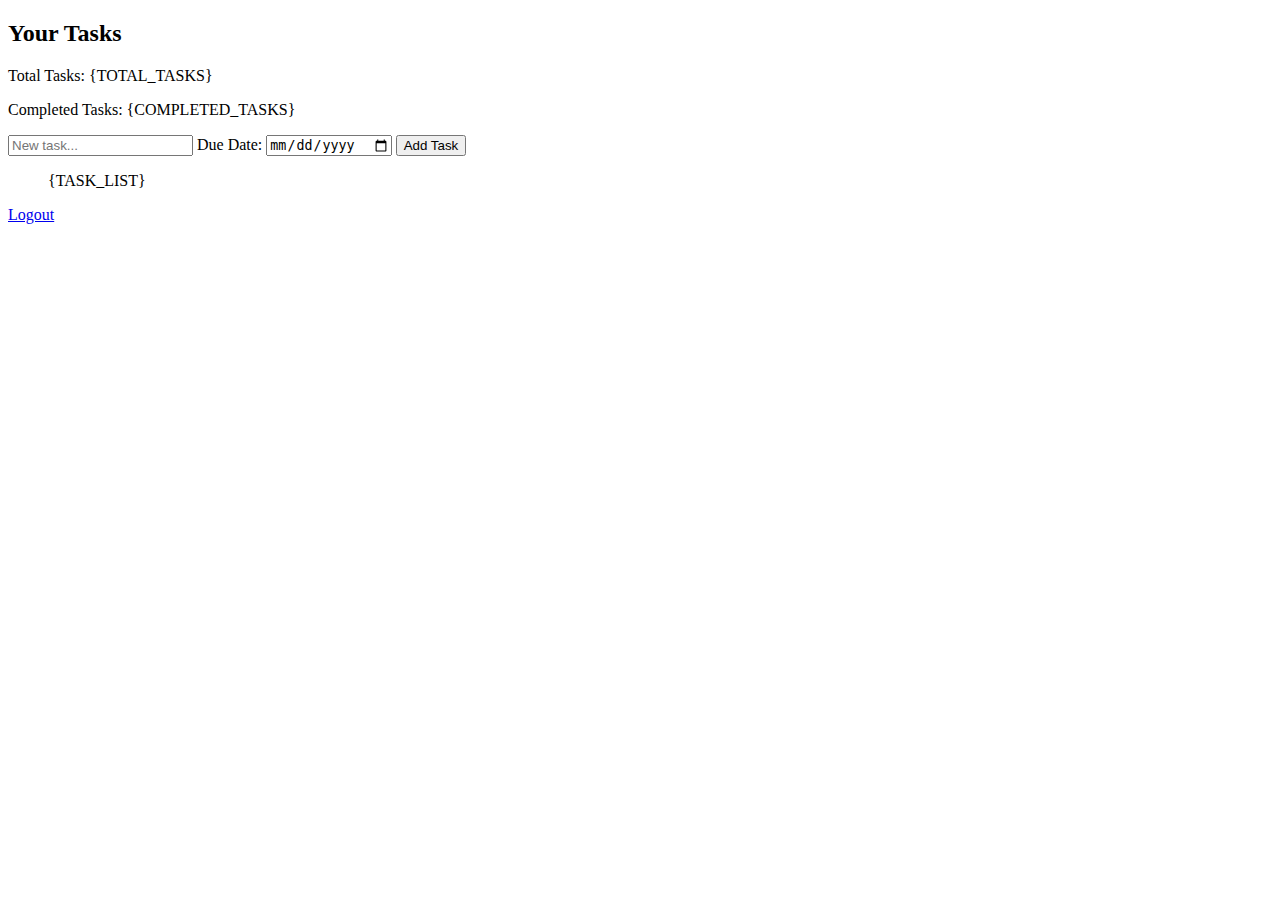
==== tasks.html @ c2e5bb36 "initial update" ====
<!DOCTYPE html>
<html lang="en">
  <head>
    <meta charset="UTF-8" />
    <meta name="viewport" content="width=device-width, initial-scale=1.0" />
    <title>Your Tasks</title>
    <link rel="stylesheet" href="/styles.css" />
  </head>
  <body>
    <h2>Your Tasks</h2>
    <div class="">
      <p>Total Tasks: {TOTAL_TASKS}</p>
      <p>Completed Tasks: {COMPLETED_TASKS}</p>
    </div>
    <form action="/" method="POST">
      <input type="text" name="task" placeholder="New task..." required />
      <label for="due_date">Due Date:</label>
      <input type="date" name="due_date" required />
      <button type="submit">Add Task</button>
    </form>
    <ul>
      {TASK_LIST}
    </ul>
    <p><a href="/logout">Logout</a></p>
  </body>
</html>
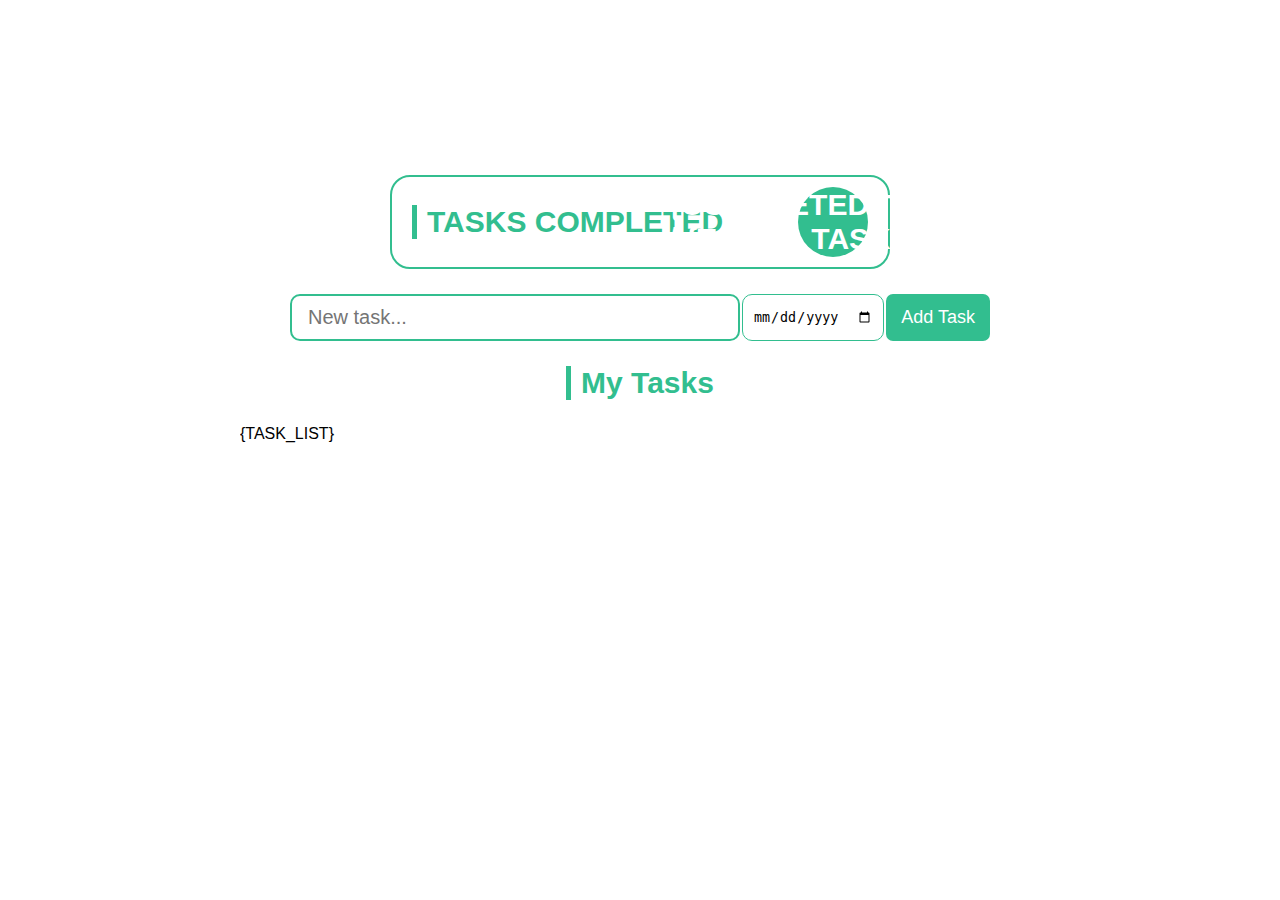
==== commit c17e3d31: "updated app" ====
--- a/tasks.html
+++ b/tasks.html
@@ -3,24 +3,39 @@
   <head>
     <meta charset="UTF-8" />
     <meta name="viewport" content="width=device-width, initial-scale=1.0" />
+    <link rel="stylesheet" type="text/css" href="/css/style.css" />
     <title>Your Tasks</title>
-    <link rel="stylesheet" href="/styles.css" />
   </head>
   <body>
-    <h2>Your Tasks</h2>
-    <div class="">
-      <p>Total Tasks: {TOTAL_TASKS}</p>
-      <p>Completed Tasks: {COMPLETED_TASKS}</p>
+    <div class="container">
+      <div class="tasks-content">
+        <div class="tasks-container">
+          <div class="stats-container">
+            <h2 class="title">TASKS COMPLETED</h2>
+            <div class="numbers">
+              <p>{COMPLETED_TASKS} / {TOTAL_TASKS}</p>
+              <p></p>
+            </div>
+          </div>
+          <form action="/" method="POST">
+            <div class="task-form">
+              <input
+                type="text"
+                name="task"
+                class="task-input"
+                placeholder="New task..."
+                required
+              />
+              <input type="date" name="due_date" required class="date" />
+              <button type="submit" class="add-task">Add Task</button>
+            </div>
+          </form>
+          <h2 class="title">My Tasks</h2>
+          <ul class="tasks-list">
+            {TASK_LIST}
+          </ul>
+        </div>
+      </div>
     </div>
-    <form action="/" method="POST">
-      <input type="text" name="task" placeholder="New task..." required />
-      <label for="due_date">Due Date:</label>
-      <input type="date" name="due_date" required />
-      <button type="submit">Add Task</button>
-    </form>
-    <ul>
-      {TASK_LIST}
-    </ul>
-    <p><a href="/logout">Logout</a></p>
   </body>
 </html>
--- a/css/style.css
+++ b/css/style.css
@@ -0,0 +1,403 @@
+* {
+  padding: 0;
+  margin: 0;
+  box-sizing: border-box;
+}
+
+body {
+  font-family: "Poppins", sans-serif;
+  overflow: hidden !important;
+}
+
+::-webkit-scrollbar {
+  /* display: none; */
+  width: 4px;
+  border-radius: 2.5rem;
+}
+
+.wave {
+  position: fixed;
+  bottom: 0;
+  left: 0;
+  height: 100%;
+  z-index: -1;
+}
+
+.container {
+  width: 100vw;
+  max-width: 1140px;
+  margin: 0 auto;
+  min-height: 100vh;
+  display: flex;
+  padding: 0 2rem;
+}
+
+.img {
+  display: flex;
+  justify-content: flex-end;
+  align-items: center;
+}
+
+.login-content {
+  display: flex;
+  flex-direction: column;
+  justify-content: center;
+  align-items: center;
+  text-align: center;
+}
+
+.img img {
+  width: 500px;
+}
+
+form {
+  width: 360px;
+  display: flex;
+  flex-direction: column;
+  align-items: center;
+}
+
+.login-content img {
+  height: 100px;
+}
+
+.login-content h2 {
+  margin: 15px 0;
+  color: #333;
+  text-transform: uppercase;
+  font-size: 2.9rem;
+}
+
+/* .login-content .input-div {
+  position: relative;
+  display: grid;
+  grid-template-columns: 7% 93%;
+  margin: 25px 0;
+  padding: 5px 0;
+  border-bottom: 2px solid #d9d9d9;
+} */
+
+.login-content .input-div.one {
+  margin-top: 0;
+}
+
+.i {
+  color: #d9d9d9;
+  display: flex;
+  justify-content: center;
+  align-items: center;
+}
+
+.i i {
+  transition: 0.3s;
+}
+
+.input-div > div {
+  position: relative;
+}
+
+.input-div > div > h5 {
+  color: #999;
+  font-size: 18px;
+  transition: 0.3s;
+}
+
+.input-div.focus > div > h5 {
+  top: -5px;
+  font-size: 15px;
+}
+
+.input-div.focus > .i > i {
+  color: #38d39f;
+}
+
+.input-div > div > input {
+  width: 100%;
+  height: 100%;
+  border: none;
+  outline: none;
+  background: none;
+  padding: 0.5rem 0.7rem;
+  font-size: 1.2rem;
+  text-align: center;
+  color: #555;
+  background-color: #32be8f;
+  font-family: "poppins", sans-serif;
+}
+
+.input-div.pass {
+  margin-bottom: 4px;
+}
+
+a {
+  display: block;
+  text-align: right;
+  text-decoration: none;
+  color: #999;
+  font-size: 0.9rem;
+  transition: 0.3s;
+  font-weight: 600;
+  font-size: 20px;
+  text-decoration: underline;
+}
+
+a:hover {
+  color: #38d39f;
+}
+
+.btn {
+  display: block;
+  width: 100%;
+  height: 50px;
+  border-radius: 25px;
+  outline: none;
+  border: none;
+  background-image: linear-gradient(to right, #32be8f, #38d39f, #32be8f);
+  background-size: 200%;
+  font-size: 1.2rem;
+  color: #fff;
+  font-family: "Poppins", sans-serif;
+  text-transform: uppercase;
+  margin: 1rem 0;
+  cursor: pointer;
+  transition: 0.5s;
+}
+.btn:hover {
+  background-position: right;
+}
+
+.logout {
+  width: 100%;
+
+  margin: 0 auto;
+  display: flex;
+  justify-content: flex-end;
+  background-color: #32be8f;
+  padding: 30px 25px;
+  color: white !important;
+}
+
+.logout p a {
+  max-width: 1440px;
+  color: white;
+  text-decoration: none;
+}
+
+.tasks-content {
+  width: 800px;
+  margin: 0 auto;
+  display: flex;
+  justify-content: center;
+}
+
+.tasks-container {
+  width: 100%;
+  display: flex;
+  flex-direction: column;
+  justify-content: center;
+  align-items: center;
+  gap: 25px;
+}
+
+.task-form {
+  width: 100%;
+}
+
+.stats-container {
+  width: 500px;
+  display: flex;
+  justify-content: space-between;
+  align-items: center;
+  border: 2px solid #32be8f;
+  border-radius: 20px;
+  padding: 10px 20px;
+}
+
+.numbers {
+  width: 70px;
+  height: 70px;
+  background-color: #32be8f;
+  display: flex;
+  justify-content: center;
+  align-items: center;
+  border-radius: 50%;
+  font-weight: bold;
+  font-size: 30px;
+  padding: 5px;
+  color: white;
+}
+
+.current-task {
+  width: 500px;
+  padding: 10px 25px;
+  display: flex;
+  flex-direction: column;
+  gap: 10px;
+  background-color: #0fa070;
+  border-radius: 15px;
+  color: white;
+}
+
+.tasks-list {
+  width: 100%;
+  height: 300px;
+  display: flex;
+  flex-direction: column;
+  gap: 10px;
+  overflow-y: scroll;
+}
+
+.title {
+  font-size: 30px;
+  color: #32be8f;
+  border-left: 5px solid #32be8f;
+  padding-left: 10px;
+  display: flex;
+  text-align: left !important;
+}
+
+.task-form {
+  width: 700px;
+  display: flex;
+  justify-content: space-between;
+}
+
+.date {
+  padding: 5px 10px;
+  border: 1px solid #32be8f;
+  border-radius: 10px;
+}
+
+.add-task,
+.save-task {
+  background-color: #32be8f;
+  font-weight: 500;
+  font-size: 18px;
+  padding: 5px 15px;
+  border: none;
+  outline: none;
+  border-radius: 7px;
+  color: white;
+}
+
+.task-input {
+  width: 450px;
+  padding: 10px 16px;
+  border: 2px solid #32be8f;
+  border-radius: 10px;
+  background-color: transparent;
+  font-size: 20px;
+  color: #555;
+}
+
+.task-item {
+  width: 100%;
+  display: flex;
+  justify-content: space-between;
+  align-items: center;
+  gap: 25px;
+  padding: 5px 10px;
+  border-bottom: 0.5px solid #d9d9d9;
+}
+
+.task {
+  display: flex;
+  justify-self: flex-start;
+  flex: 1;
+}
+
+.task-date {
+  width: 55px;
+}
+
+.date-block {
+  display: flex;
+  align-items: end;
+  gap: 5px;
+}
+
+.day {
+  font-weight: 600;
+  font-size: 25px;
+  color: #32be8f;
+}
+
+.year {
+  font-size: 20px;
+}
+
+.buttons {
+  width: 210px;
+  display: flex;
+  align-items: center;
+  gap: 10px;
+}
+
+select {
+  padding: 6px 14px; /* Adjusted padding */
+  background-color: transparent;
+  border: none;
+  color: #333;
+  border-radius: 4px;
+  cursor: pointer;
+  font-size: 14px; /* Ensure the text fits properly */
+}
+
+.edit {
+  background-color: transparent;
+  color: #32be8f;
+  border: none;
+  outline: none;
+  font-weight: 700;
+  font-size: 14px;
+  cursor: pointer;
+}
+
+.delete {
+  background-color: transparent;
+  color: rgb(211, 30, 30);
+  border: none;
+  outline: none;
+  font-weight: 700;
+  font-size: 14px;
+  cursor: pointer;
+}
+
+@media screen and (max-width: 1050px) {
+  .container {
+    grid-gap: 5rem;
+  }
+}
+
+@media screen and (max-width: 1000px) {
+  form {
+    width: 290px;
+  }
+
+  .login-content h2 {
+    font-size: 2.4rem;
+    margin: 8px 0;
+  }
+
+  .img img {
+    width: 400px;
+  }
+}
+
+@media screen and (max-width: 900px) {
+  .container {
+    grid-template-columns: 1fr;
+  }
+
+  .img {
+    display: none;
+  }
+
+  .wave {
+    display: none;
+  }
+
+  .login-content {
+    justify-content: center;
+  }
+}
